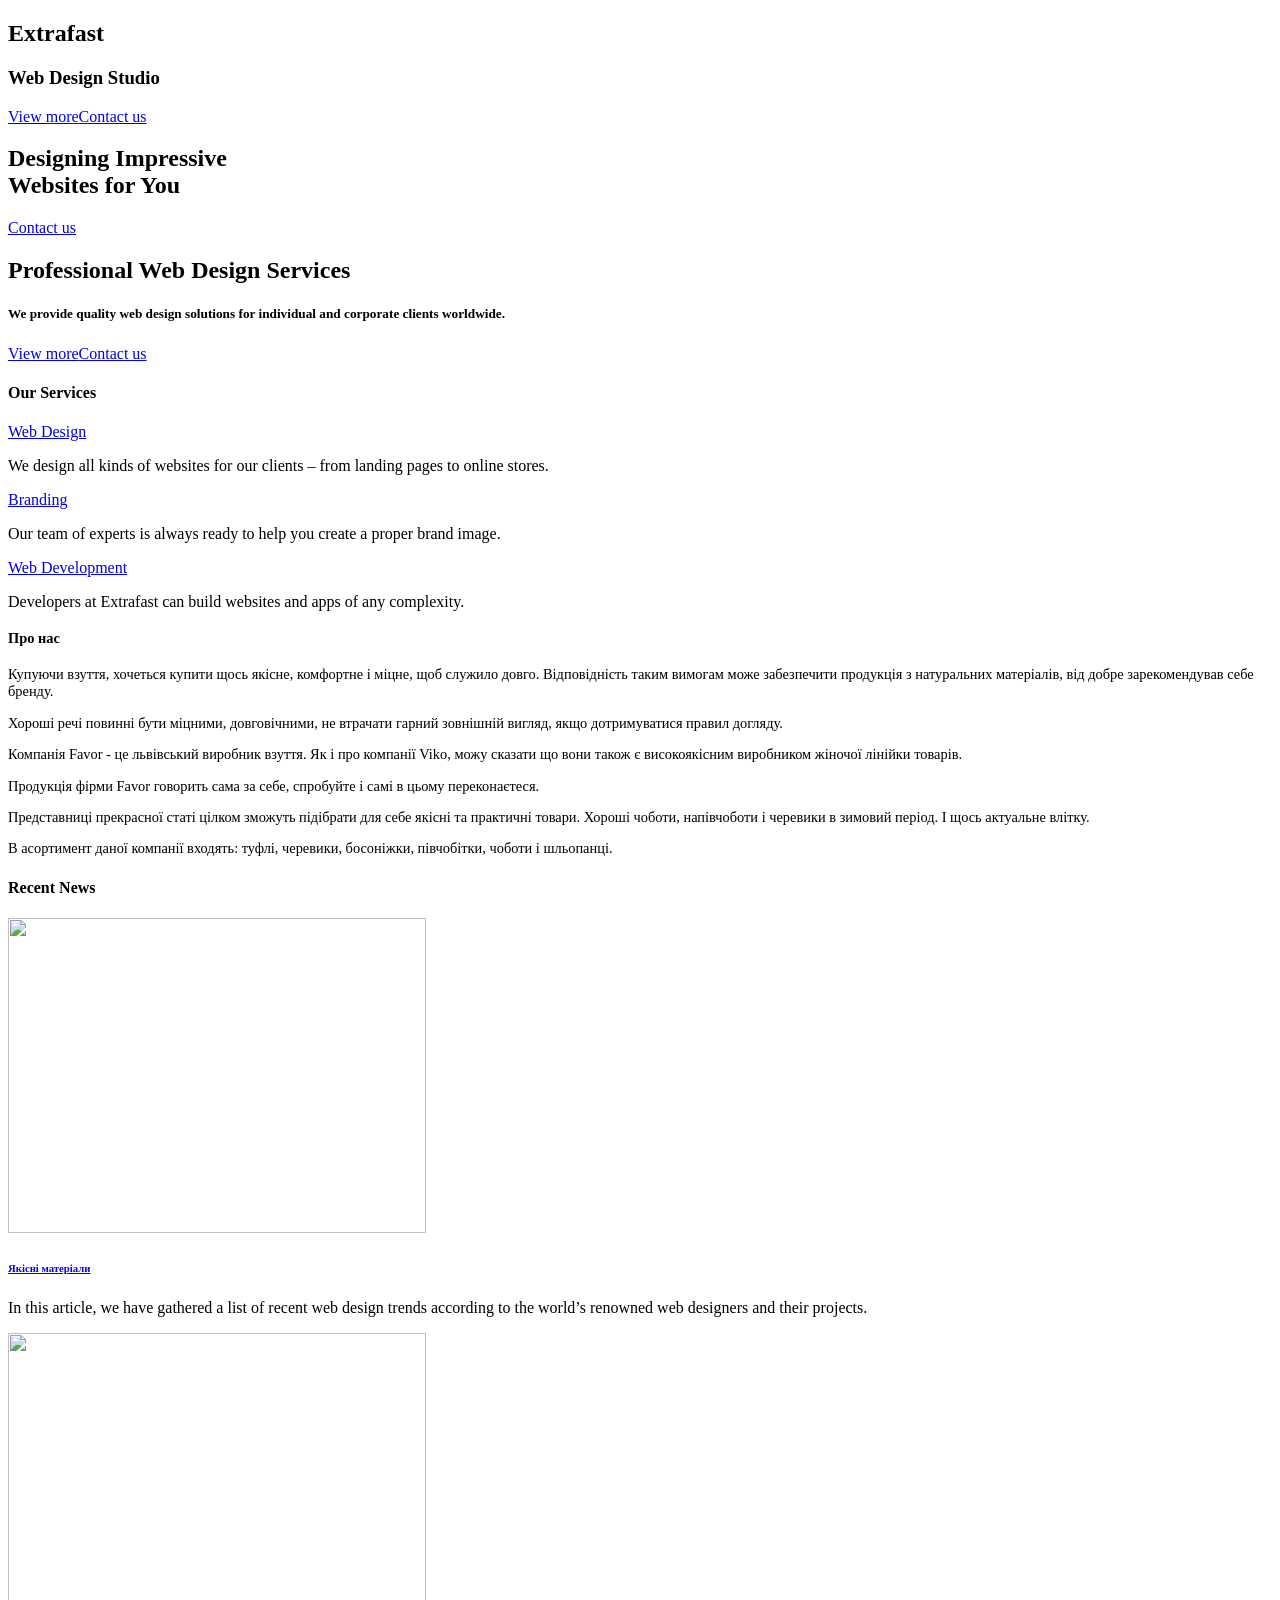
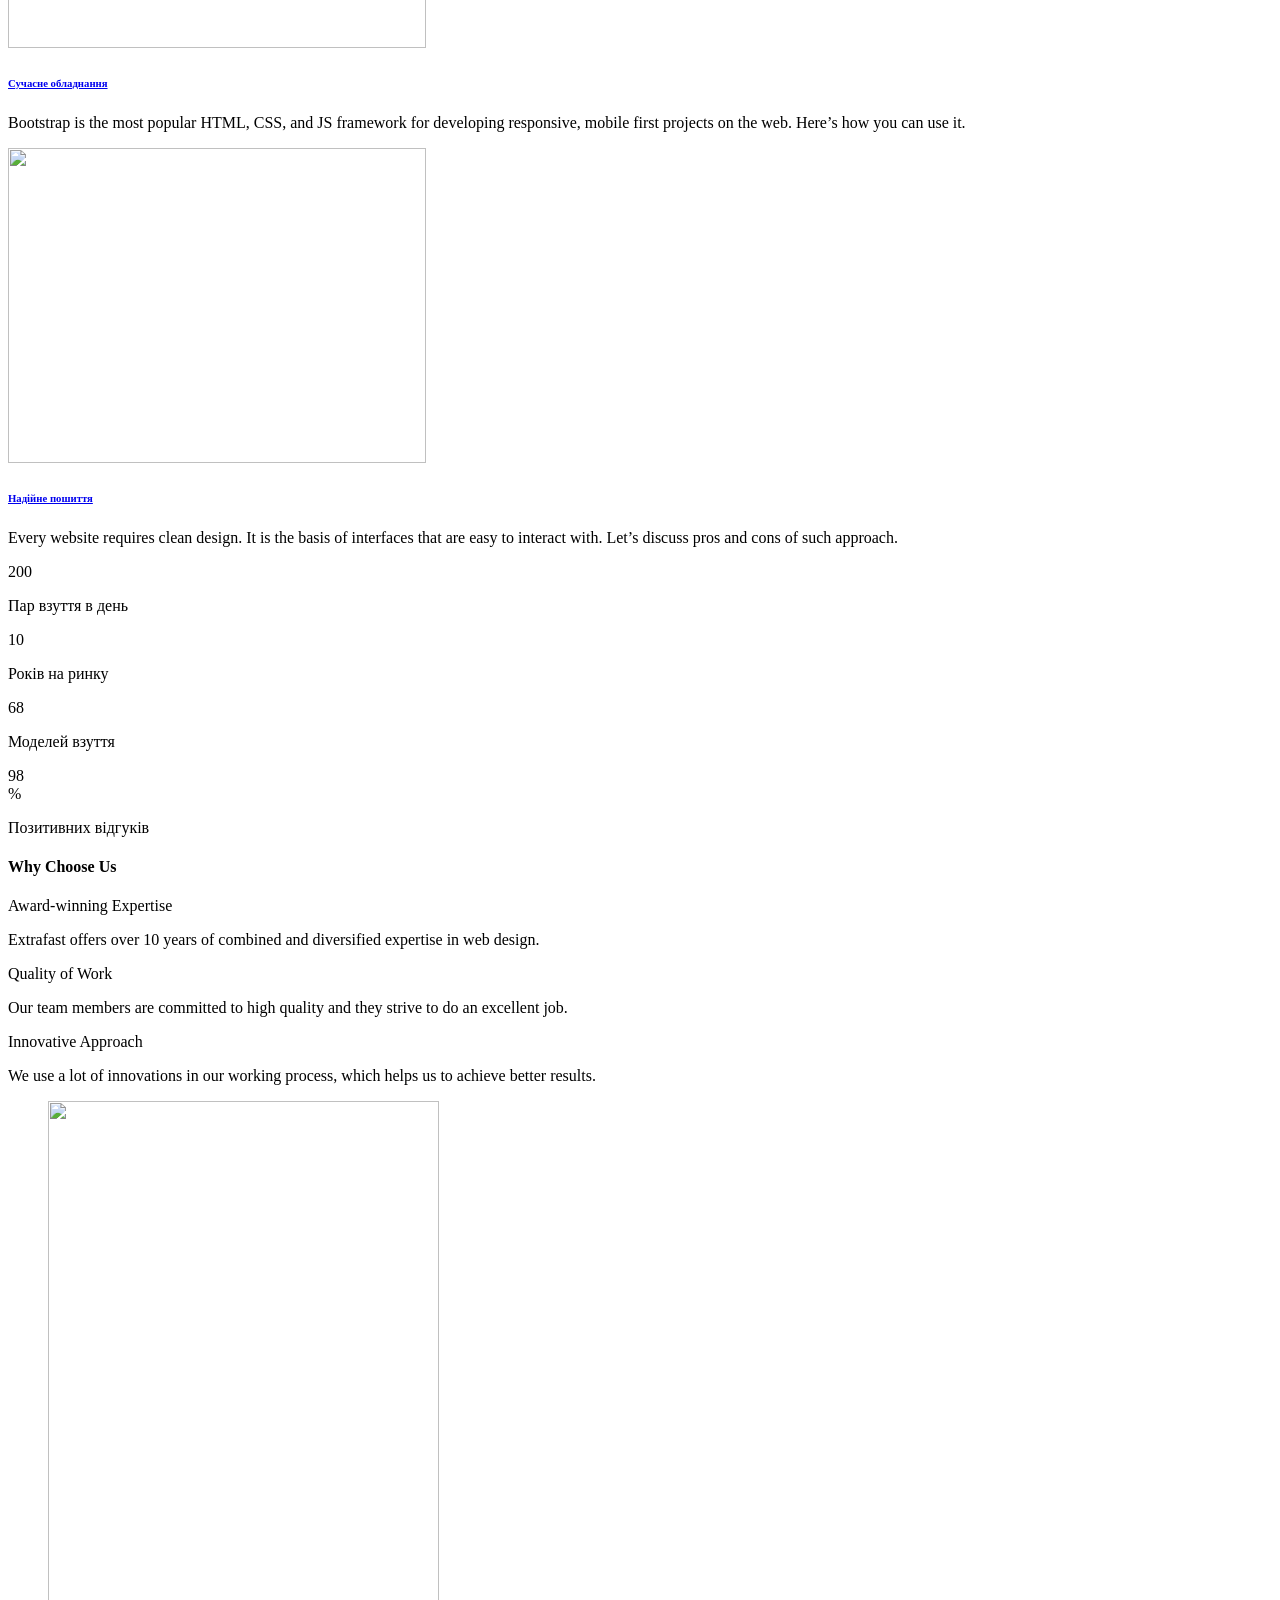
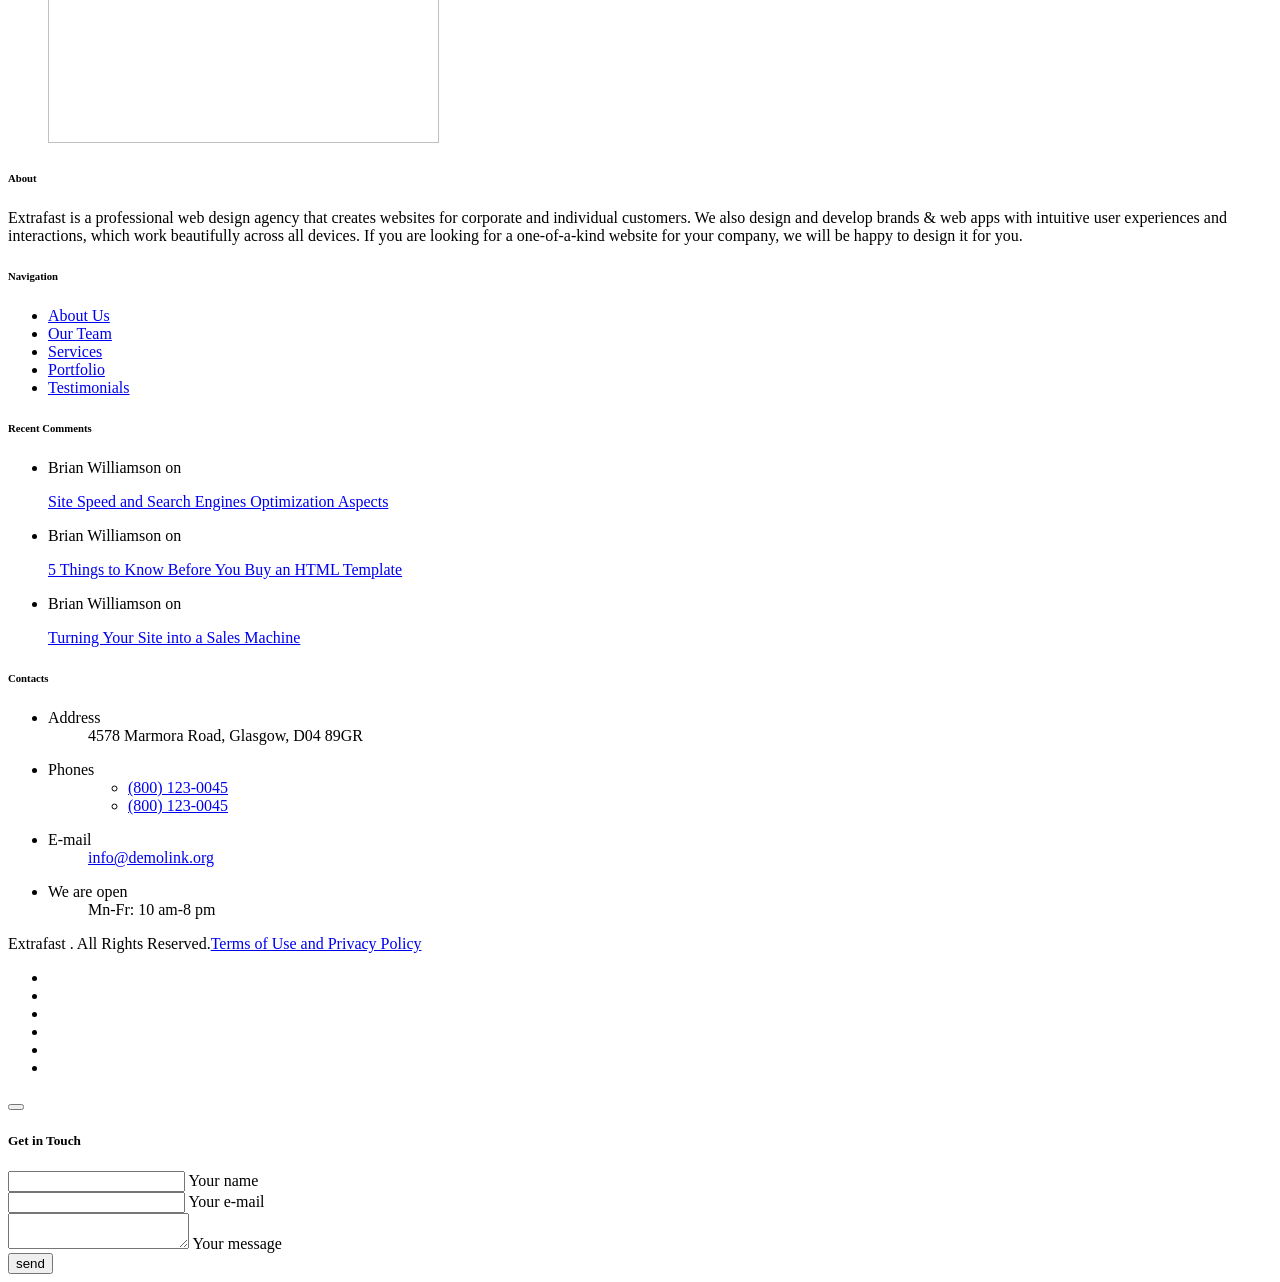
==== src/main/resources/templates/client/index.html @ 40b28dd2 "init" ====
<!DOCTYPE html>
<html class="wide wow-animation" lang="en" xmlns:th="http://www.w3.org/1999/xhtml">
  <head>
    <!-- Site Title-->
    <title>Головна</title>
    <meta name="format-detection" content="telephone=no">
    <meta name="viewport" content="width=device-width, height=device-height, initial-scale=1.0, maximum-scale=1.0, user-scalable=0">
    <meta http-equiv="X-UA-Compatible" content="IE=edge">
    <meta charset="utf-8">
    <link rel="icon" href="images/favicon.png" type="image/x-icon">
    <!-- Stylesheets-->
    <link rel="stylesheet" type="text/css" href="//fonts.googleapis.com/css?family=Poppins:300,400,500,600,700,900">
    <link rel="stylesheet" href="css/bootstrap.css">
    <link rel="stylesheet" href="css/style.css">
    <link rel="stylesheet" href="css/fonts.css">
		<!--[if lt IE 10]>
    <div style="background: #212121; padding: 10px 0; box-shadow: 3px 3px 5px 0 rgba(0,0,0,.3); clear: both; text-align:center; position: relative; z-index:1;"><a href="http://windows.microsoft.com/en-US/internet-explorer/"><img src="images/ie8-panel/warning_bar_0000_us.jpg" border="0" height="42" width="820" alt="You are using an outdated browser. For a faster, safer browsing experience, upgrade for free today."></a></div>
    <script src="js/html5shiv.min.js"></script>
		<![endif]-->
  </head>
  <body>
    <div class="preloader">
      <div class="cssload-container">
        <div class="windows8">
          <div class="wBall" id="wBall_1">
            <div class="wInnerBall"></div>
          </div>
          <div class="wBall" id="wBall_2">
            <div class="wInnerBall"></div>
          </div>
          <div class="wBall" id="wBall_3">
            <div class="wInnerBall"></div>
          </div>
          <div class="wBall" id="wBall_4">
            <div class="wInnerBall"></div>
          </div>
          <div class="wBall" id="wBall_5">
            <div class="wInnerBall"></div>
          </div>
        </div>
      </div>
    </div>
    <!-- Page-->
    <div class="page">
      <!-- RD Navbar-->
      <div th:replace="~{admin/fragments/fragAdminHeader.html}"></div>
      <!-- Swiper-->
      <section id="home">
        <div class="swiper-container swiper-slider swiper-slider_fullheight" data-simulate-touch="false" data-loop="false" data-autoplay="false">
          <div class="swiper-wrapper">
            <div class="swiper-slide context-dark bg-overlay-darker" data-slide-bg="images/EY1A1864.jpg">
              <div class="swiper-slide-caption text-center">
                <div class="container">
                  <h1 data-caption-animate="fadeInUpSmall"><span>Extrafast</span></h1>
                  <h3 data-caption-animate="fadeInUpSmall" data-caption-delay="200">Web Design Studio</h3>
                  <div class="group-lg group-middle"><a class="button button-primary" data-caption-animate="fadeInUpSmall" data-caption-delay="350" href="#features" data-custom-scroll-to="features">View more</a><a class="button button-black" data-caption-animate="fadeInUpSmall" data-caption-delay="350" href="#" data-toggle="modal" data-target="#modalLogin">Contact us</a></div>
                </div>
              </div>
            </div>
            <div class="swiper-slide context-dark bg-overlay-darker" data-slide-bg="images/2L4A9082.jpg">
              <div class="swiper-slide-caption">
                <div class="container">
                  <h2 data-caption-animate="fadeInLeftSmall">Designing Impressive<br class="d-none d-lg-block"> Websites for You</h2><a class="button button-primary" data-caption-animate="fadeInLeftSmall" data-caption-delay="200" href="#" data-toggle="modal" data-target="#modalLogin">Contact us</a>
                </div>
              </div>
            </div>
            <div class="swiper-slide context-dark bg-overlay-darker" data-slide-bg="images/pexels-castorly-stock-3682293.jpg">
              <div class="swiper-slide-caption text-center">
                <div class="container">
                  <div class="row justify-content-center">
                    <div class="col-lg-7">
                      <h2 data-caption-animate="fadeInUpSmall">Professional Web Design Services</h2>
                      <h5 class="text-width-2 block-centered" data-caption-animate="fadeInUpSmall" data-caption-delay="200">We provide quality web design solutions for individual and corporate clients worldwide.</h5>
                      <div class="group-lg group-middle"><a class="button button-black" data-caption-animate="fadeInUpSmall" data-caption-delay="350" href="#features" data-custom-scroll-to="features">View more</a><a class="button button-primary" data-caption-animate="fadeInUpSmall" data-caption-delay="350" href="#" data-toggle="modal" data-target="#modalLogin">Contact us</a></div>
                    </div>
                  </div>
                </div>
              </div>
            </div>
          </div>
          <!-- Swiper Pagination-->
          <div class="swiper-pagination"></div>
          <!-- Swiper Navigation-->
          <div class="swiper-button-prev linear-icon-chevron-left"></div>
          <div class="swiper-button-next linear-icon-chevron-right"></div>
        </div>
      </section>
      <!-- Our Services-->
      <section class="section-md bg-default text-center">
        <div class="container">
          <h4 class="heading-decorated">Our Services</h4>
          <div class="row row-50 justify-content-md-center justify-content-lg-start">
            <div class="col-md-6 col-lg-4">
              <!-- Blurb circle-->
              <article class="blurb blurb-minimal">
                <div class="unit flex-row unit-spacing-md">
                  <div class="unit-left">
                    <div class="blurb-minimal__icon"><span class="icon linear-icon-feather"></span></div>
                  </div>
                  <div class="unit-body">
                    <p class="blurb__title"><a class="heading-6" href="#">Web Design</a></p>
                    <p>We design all kinds of websites for our clients – from landing pages to online stores.</p>
                  </div>
                </div>
              </article>
            </div>
            <div class="col-md-6 col-lg-4">
              <!-- Blurb circle-->
              <article class="blurb blurb-minimal">
                <div class="unit flex-row unit-spacing-md">
                  <div class="unit-left">
                    <div class="blurb-minimal__icon"><span class="icon linear-icon-magic-wand"></span></div>
                  </div>
                  <div class="unit-body">
                    <p class="blurb__title"><a class="heading-6" href="#">Branding</a></p>
                    <p>Our team of experts is always ready to help you create a proper brand image.</p>
                  </div>
                </div>
              </article>
            </div>
            <div class="col-md-6 col-lg-4">
              <!-- Blurb circle-->
              <article class="blurb blurb-minimal">
                <div class="unit flex-row unit-spacing-md">
                  <div class="unit-left">
                    <div class="blurb-minimal__icon"><span class="icon linear-icon-bag2"></span></div>
                  </div>
                  <div class="unit-body">
                    <p class="blurb__title"><a class="heading-6" href="#">Web Development</a></p>
                    <p>Developers at Extrafast can build websites and apps of any complexity.</p>
                  </div>
                </div>
              </article>
            </div>
          </div>
        </div>
      </section>
      <!-- About us-->
      <section class="bg-gray-lighter object-wrap" id="about">
        <div class="section-lg" style="font-size: 0.9rem;">
          <div class="container">
            <div class="row justify-content-end">
              <div class="col-lg-5">
                <h4 class="heading-decorated">Про нас</h4>
                <p>Купуючи взуття, хочеться купити щось якісне, комфортне і міцне, щоб служило довго. Відповідність таким вимогам може забезпечити продукція з натуральних матеріалів, від добре зарекомендував себе бренду.</p>
                <p>Хороші речі повинні бути міцними, довговічними, не втрачати гарний зовнішній вигляд, якщо дотримуватися правил догляду.</p>
                  <p>Компанія Favor - це львівський виробник взуття. Як і про компанії Viko, можу сказати що вони також є високоякісним виробником жіночої лінійки товарів.</p>
                 <p> Продукція фірми Favor говорить сама за себе, спробуйте і самі в цьому переконаєтеся.</p>
                 <p>Представниці прекрасної статі цілком зможуть підібрати для себе якісні та практичні товари. Хороші чоботи, напівчоботи і черевики в зимовий період. І щось актуальне влітку.</p>
                  <p>В асортимент даної компанії входять: туфлі, черевики, босоніжки, півчобітки, чоботи і шльопанці.</p>
              </div>
            </div>
          </div>
        </div>
        <div class="object-wrap__body object-wrap__body-sizing-1 object-wrap__body-md-left bg-image" style="background-image: url(images/bg-image-1.jpg)"></div>
      </section>
      <!-- Posts-->
      <section class="section-md bg-default" id="news">
        <div class="container">
          <div class="row">
            <div class="col-sm-12 text-center">
              <h4 class="heading-decorated">Recent News</h4>
            </div>
          </div>
          <div class="row row-60">
            <!-- Owl Carousel-->
            <div class="owl-carousel owl-carousel-spacing-2" data-items="1" data-sm-items="2" data-xl-items="3" data-dots="true" data-nav="false" data-stage-padding="15" data-margin="30" data-autoplay="false" data-mouse-drag="false">
              <div class="owl-item">
                <!-- Post classic-->
                <article class="post-classic post-minimal"><a class="post-minimal-image" href="#"><img src="images/home-post-2-418x315.jpg" alt="" width="418" height="315"/></a>
                  <div class="post-classic-title">
                    <h6><a href="#">Якісні матеріали</a></h6>
                  </div>
                  <div class="post-classic-body">
                    <p>In this article, we have gathered a list of recent web design trends according to the world’s renowned web designers and their projects.</p>
                  </div>
                </article>
              </div>
              <div class="owl-item">
                <!-- Post classic-->
                <article class="post-classic post-minimal"><a class="post-minimal-image" href="#"><img src="images/home-post-1-418x315.jpg" alt="" width="418" height="315"/></a>
                  <div class="post-classic-title">
                    <h6><a href="#">Сучасне обладнання</a></h6>
                  </div>
                  <div class="post-classic-body">
                    <p>Bootstrap is the most popular HTML, CSS, and JS framework for developing responsive, mobile first projects on the web. Here’s how you can use it.</p>
                  </div>
                </article>
              </div>
              <div class="owl-item">
                <!-- Post classic-->
                <article class="post-classic post-minimal"><a class="post-minimal-image" href="#"><img src="images/home-post-3-418x315.jpg" alt="" width="418" height="315"/></a>
                  <div class="post-classic-title">
                    <h6><a href="#">Надійне пошиття</a></h6>
                  </div>
                  <div class="post-classic-body">
                    <p>Every website  requires clean design. It is the  basis of interfaces that are easy to interact with. Let’s discuss pros and cons of such approach.</p>
                  </div>
                </article>
              </div>
            </div>
          </div>
        </div>
      </section>
      <!-- Counters-->
      <section class="section parallax-container context-dark" data-parallax-img="images/parallax-1.jpg">
        <div class="parallax-content">
          <div class="container section-md">
            <div class="row justify-content-md-center row-50">
              <div class="col-md-6 col-lg-3">
                <!-- Box counter-->
                <article class="box-counter">
                  <div class="box-counter__icon linear-icon-coffee-cup"></div>
                  <div class="box-counter__wrap">
                    <div class="counter">200</div>
                  </div>
                  <p class="box-counter__title">Пар взуття в день</p>
                </article>
              </div>
              <div class="col-md-6 col-lg-3">
                <!-- Box counter-->
                <article class="box-counter">
                  <div class="box-counter__icon linear-icon-cube"></div>
                  <div class="box-counter__wrap">
                    <div class="counter">10</div>
                  </div>
                  <p class="box-counter__title">Років на ринку</p>
                </article>
              </div>
              <div class="col-md-6 col-lg-3">
                <!-- Box counter-->
                <article class="box-counter">
                  <div class="box-counter__icon linear-icon-mustache-glasses"></div>
                  <div class="box-counter__wrap">
                    <!-- <span>></span> -->
                    <div class="counter">68</div>
                  </div>
                  <p class="box-counter__title">Моделей взуття</p>
                </article>
              </div>
              <div class="col-md-6 col-lg-3">
                <!-- Box counter-->
                <article class="box-counter">
                  <div class="box-counter__icon linear-icon-chevrons-expand-horizontal"></div>
                  <div class="box-counter__wrap">
                    <div class="counter">98</div><span>%</span>
                  </div>
                  <p class="box-counter__title">Позитивних відгуків</p>
                </article>
              </div>
            </div>
          </div>
        </div>
      </section>
      <section class="section-md bg-default" id="features">
        <div class="container">
          <div class="row justify-content-md-center justify-content-lg-between row-50 align-items-center">
            <div class="col-md-8 col-lg-6">
              <h4 class="heading-decorated">Why Choose Us</h4>
              <!-- Blurb minimal-->
              <article class="blurb blurb-minimal">
                <div class="unit flex-row unit-spacing-md">
                  <div class="unit-left">
                    <div class="blurb-minimal__icon"><span class="icon linear-icon-rocket"></span></div>
                  </div>
                  <div class="unit-body">
                    <p class="blurb__title heading-6">Award-winning Expertise</p>
                    <p>Extrafast offers over 10 years of combined and diversified expertise in web design.</p>
                  </div>
                </div>
              </article>
              <!-- Blurb minimal-->
              <article class="blurb blurb-minimal">
                <div class="unit flex-row unit-spacing-md">
                  <div class="unit-left">
                    <div class="blurb-minimal__icon"><span class="icon linear-icon-equalizer"></span></div>
                  </div>
                  <div class="unit-body">
                    <p class="blurb__title heading-6">Quality of Work</p>
                    <p>Our team members are committed to high quality and they strive to do an excellent job.</p>
                  </div>
                </div>
              </article>
              <!-- Blurb minimal-->
              <article class="blurb blurb-minimal">
                <div class="unit flex-row unit-spacing-md">
                  <div class="unit-left">
                    <div class="blurb-minimal__icon"><span class="icon linear-icon-arrow-down-square"></span></div>
                  </div>
                  <div class="unit-body">
                    <p class="blurb__title heading-6">Innovative Approach</p>
                    <p>We use a lot of innovations in our working process, which helps us to achieve better results.</p>
                  </div>
                </div>
              </article>
            </div>
            <div class="col-md-7 col-lg-4">
              <figure class="image-sizing-1"><img src="images/home-business-1-391x642.png" alt="" width="391" height="642"/>
              </figure>
            </div>
          </div>
        </div>
      </section>

      <!-- Page Footer-->
      <section class="pre-footer-corporate bg-image-7 bg-overlay-darkest" style="background-size: cover;">
        <div class="container">
          <div class="row justify-content-sm-center justify-content-lg-start row-30 row-md-60">
            <div class="col-sm-10 col-md-6 col-lg-10 col-xl-3">
              <h6>About</h6>
              <p>Extrafast is a professional web design agency that creates websites for corporate and individual customers. We also design and develop brands & web apps with intuitive user experiences and interactions, which work beautifully across all devices. If you are looking for a one-of-a-kind website for your company, we will be happy to design it for you.</p>
            </div>
            <div class="col-sm-10 col-md-6 col-lg-3 col-xl-3">
              <h6>Navigation</h6>
              <ul class="list-xxs">
                <li><a href="#">About Us</a></li>
                <li><a href="#">Our Team</a></li>
                <li><a href="#">Services</a></li>
                <li><a href="#">Portfolio</a></li>
                <li><a href="#">Testimonials</a></li>
              </ul>
            </div>
            <div class="col-sm-10 col-md-6 col-lg-5 col-xl-3">
              <h6>Recent Comments</h6>
              <ul class="list-xs">
                <li>
                  <!-- Comment minimal-->
                  <article class="comment-minimal">
                    <p class="comment-minimal__author">Brian Williamson on</p>
                    <p class="comment-minimal__link"><a href="#">Site Speed and Search Engines Optimization Aspects</a></p>
                  </article>
                </li>
                <li>
                  <!-- Comment minimal-->
                  <article class="comment-minimal">
                    <p class="comment-minimal__author">Brian Williamson on</p>
                    <p class="comment-minimal__link"><a href="#">5 Things to Know Before You Buy an HTML Template</a></p>
                  </article>
                </li>
                <li>
                  <!-- Comment minimal-->
                  <article class="comment-minimal">
                    <p class="comment-minimal__author">Brian Williamson on</p>
                    <p class="comment-minimal__link"><a href="#">Turning Your Site into a Sales Machine</a></p>
                  </article>
                </li>
              </ul>
            </div>
            <div class="col-sm-10 col-md-6 col-lg-4 col-xl-3">
              <h6>Contacts</h6>
              <ul class="list-xs">
                <li>
                  <dl class="list-terms-minimal">
                    <dt>Address</dt>
                    <dd>4578 Marmora Road, Glasgow, D04 89GR</dd>
                  </dl>
                </li>
                <li>
                  <dl class="list-terms-minimal">
                    <dt>Phones</dt>
                    <dd>
                      <ul class="list-semicolon">
                        <li><a href="tel:#">(800) 123-0045</a></li>
                        <li><a href="tel:#">(800) 123-0045</a></li>
                      </ul>
                    </dd>
                  </dl>
                </li>
                <li>
                  <dl class="list-terms-minimal">
                    <dt>E-mail</dt>
                    <dd><a href="mailto:#">info@demolink.org</a></dd>
                  </dl>
                </li>
                <li>
                  <dl class="list-terms-minimal">
                    <dt>We are open</dt>
                    <dd>Mn-Fr: 10 am-8 pm</dd>
                  </dl>
                </li>
              </ul>
            </div>
          </div>
        </div>
      </section>

      <footer class="footer-corporate bg-gray-darkest">
        <div class="container">
          <div class="footer-corporate__inner">
            <p class="rights"><span>Extrafast</span><span>&nbsp;</span><span class="copyright-year"></span>. All Rights Reserved.<a href="#">Terms of Use and Privacy Policy</a></p>
            <ul class="list-inline-xxs">
              <li><a class="icon icon-xxs icon-primary fa fa-facebook" href="#"></a></li>
              <li><a class="icon icon-xxs icon-primary fa fa-twitter" href="#"></a></li>
              <li><a class="icon icon-xxs icon-primary fa fa-google-plus" href="#"></a></li>
              <li><a class="icon icon-xxs icon-primary fa fa-vimeo" href="#"></a></li>
              <li><a class="icon icon-xxs icon-primary fa fa-youtube" href="#"></a></li>
              <li><a class="icon icon-xxs icon-primary fa fa-pinterest" href="#"></a></li>
            </ul>
          </div>
        </div>
      </footer>
    </div>
    <!-- Modal login window-->
    <div class="modal fade" id="modalLogin" role="dialog">
      <div class="modal-dialog modal-dialog_custom">
        <!-- Modal content-->
        <div class="modal-dialog__inner">
          <button class="close" type="button" data-dismiss="modal"></button>
          <div class="modal-dialog__content">
            <h5 class="heading-decorated">Get in Touch</h5>
            <!-- RD Mailform-->
            <form class="rd-mailform rd-mailform_style-1" data-form-output="form-output-global" data-form-type="contact" method="post" action="bat/rd-mailform.php">
              <div class="form-wrap form-wrap_icon linear-icon-man">
                <input class="form-input" id="contact-popup-name" type="text" name="name" data-constraints="@Required">
                <label class="form-label" for="contact-popup-name">Your name</label>
              </div>
              <div class="form-wrap form-wrap_icon linear-icon-envelope">
                <input class="form-input" id="contact-popup-email" type="email" name="email" data-constraints="@Email @Required">
                <label class="form-label" for="contact-popup-email">Your e-mail</label>
              </div>
              <div class="form-wrap form-wrap_icon linear-icon-feather">
                <textarea class="form-input" id="contact-popup-message" name="message" data-constraints="@Required"></textarea>
                <label class="form-label" for="contact-popup-message">Your message</label>
              </div>
              <button class="button button-primary" type="submit">send</button>
            </form>
          </div>
        </div>
      </div>
    </div>
    <!-- Global Mailform Output-->
    <div class="snackbars" id="form-output-global"></div>
    <!-- Javascript-->
    <script src="js/core.min.js"></script>
    <script src="js/script.js"></script>
    <!-- coded by gel-->
  </body>
</html>
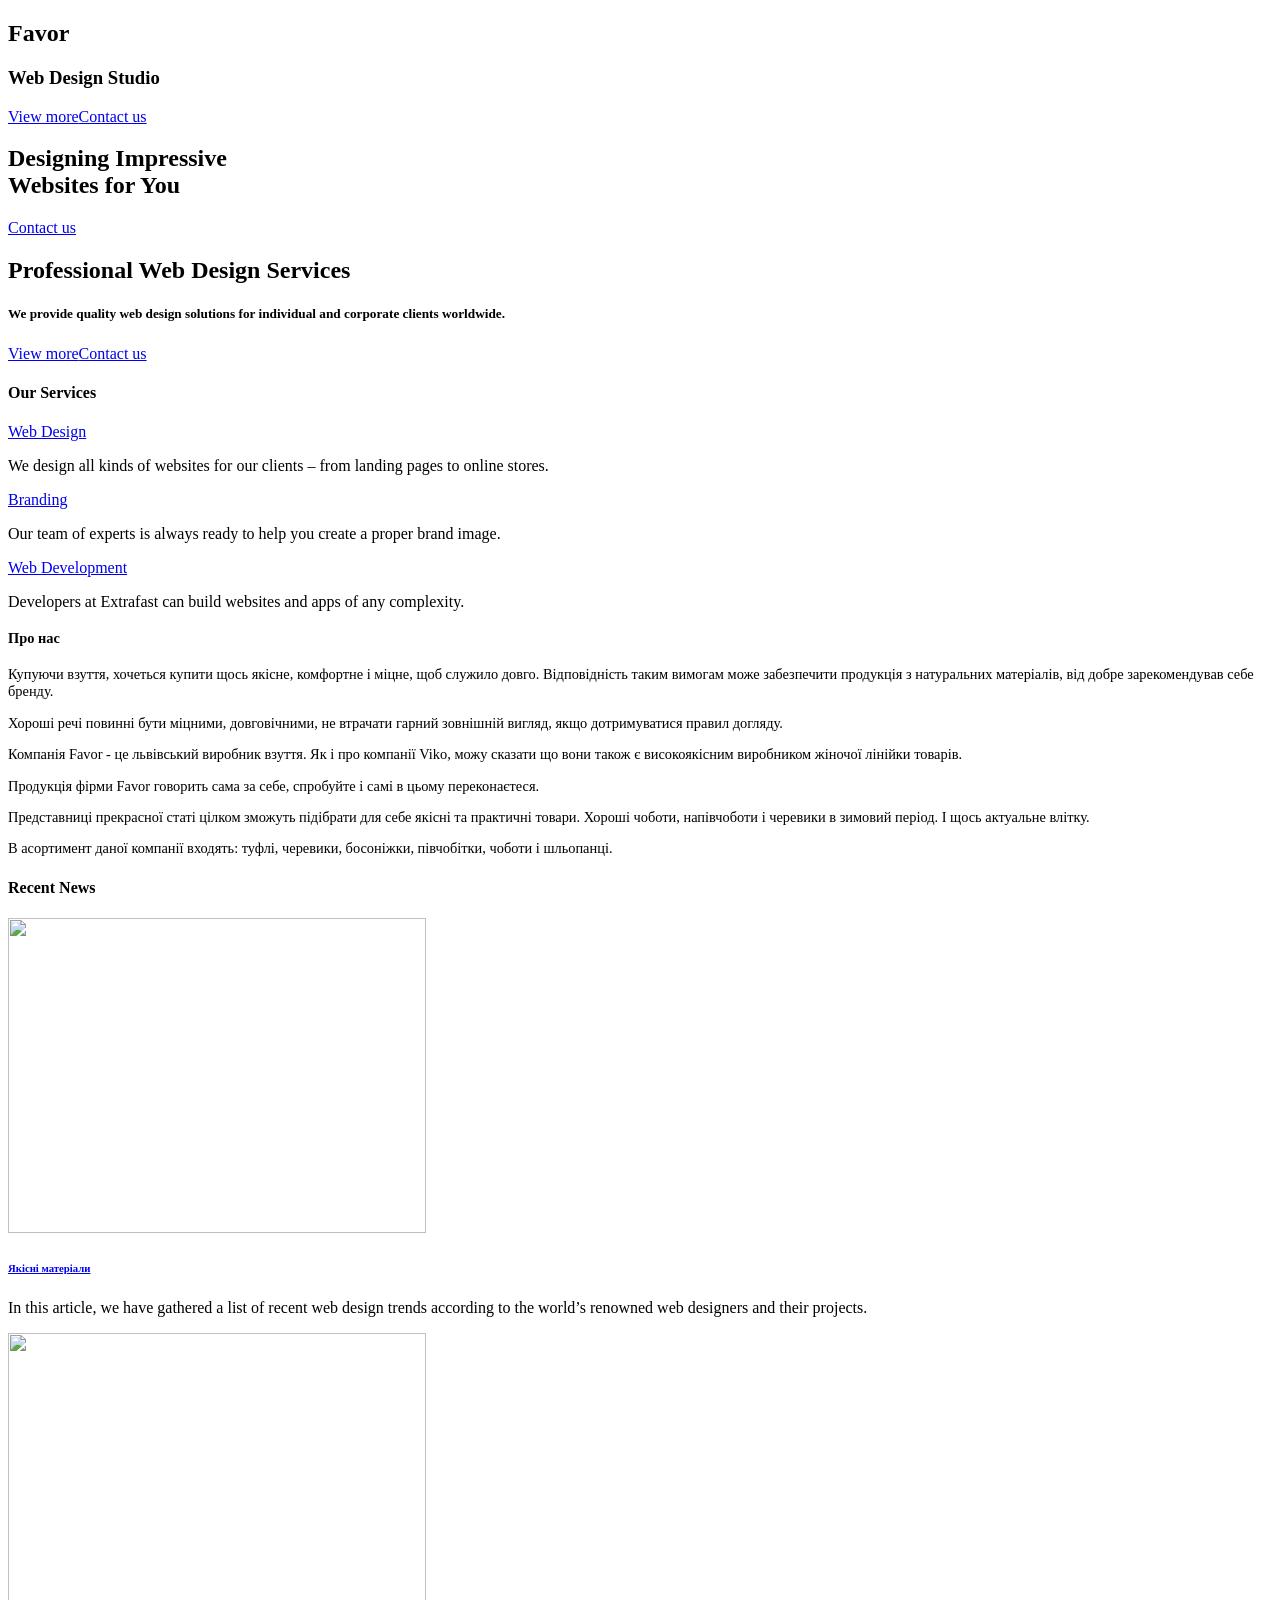
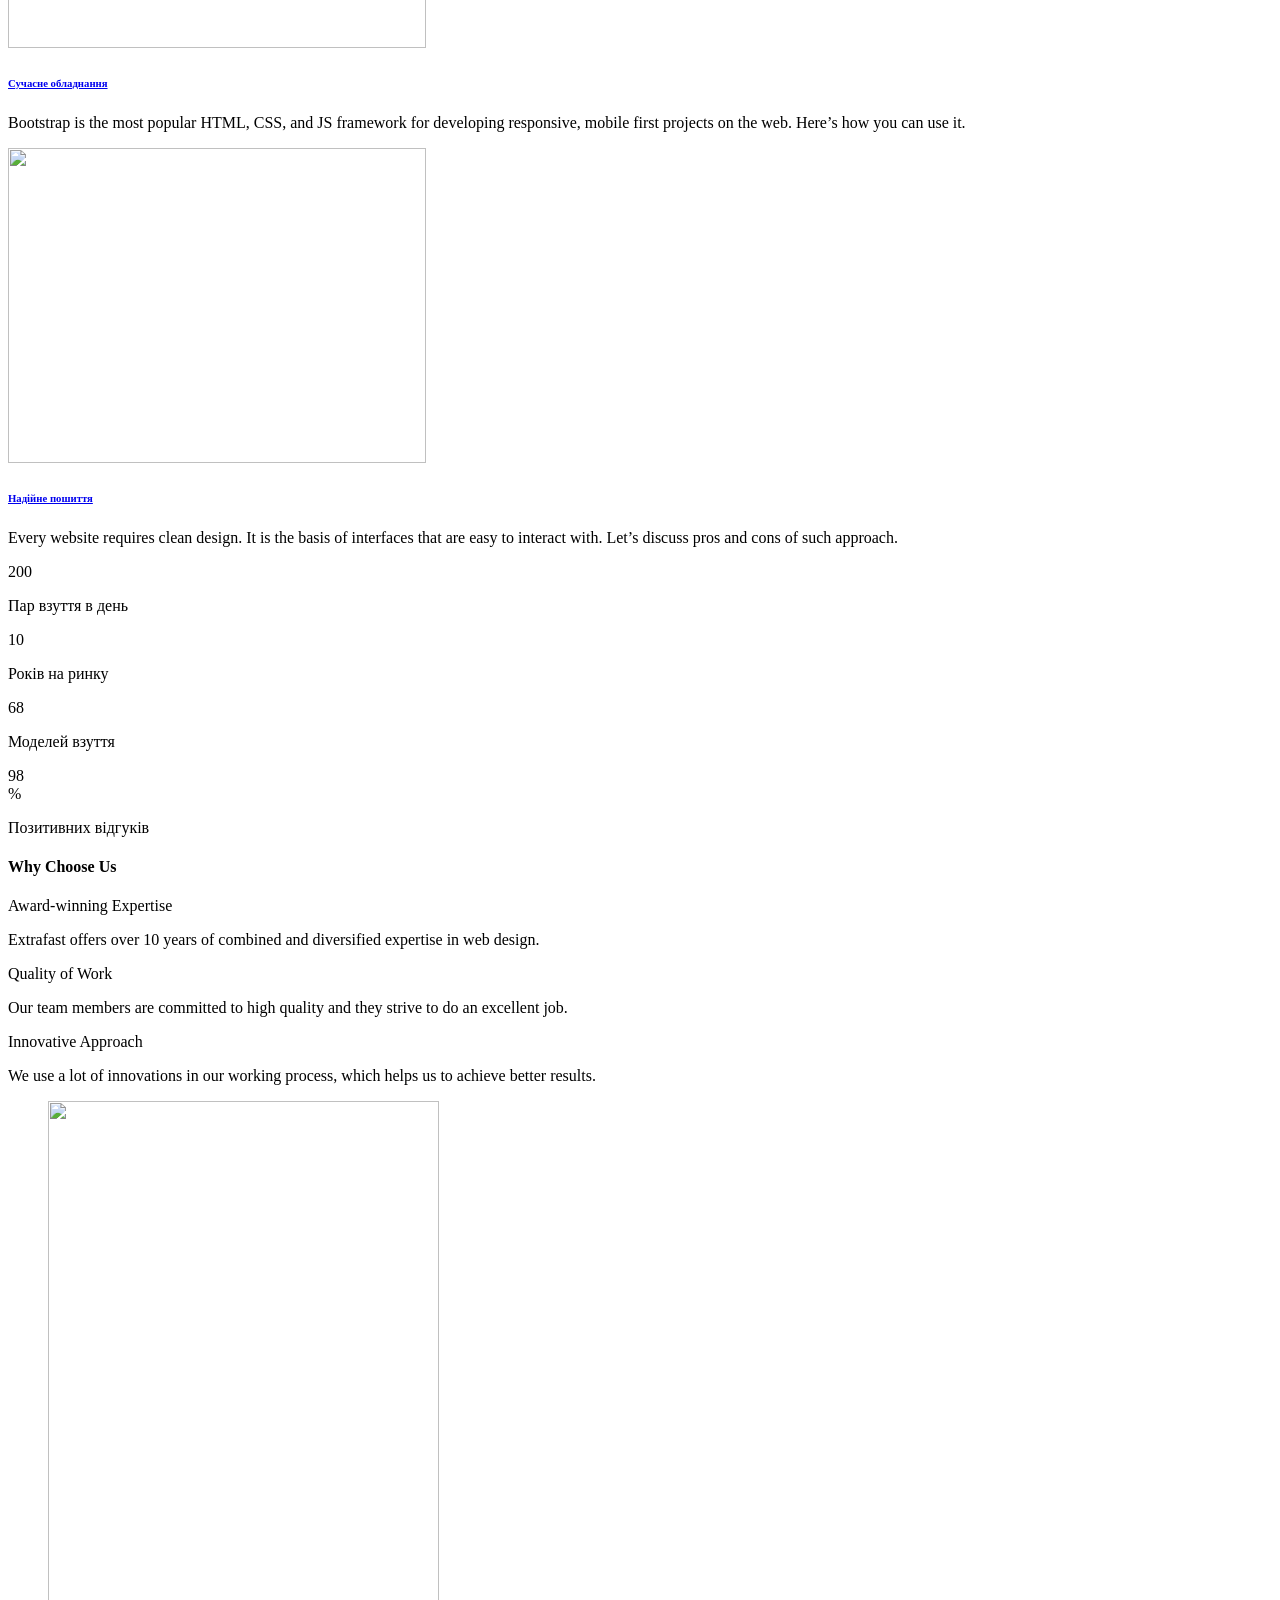
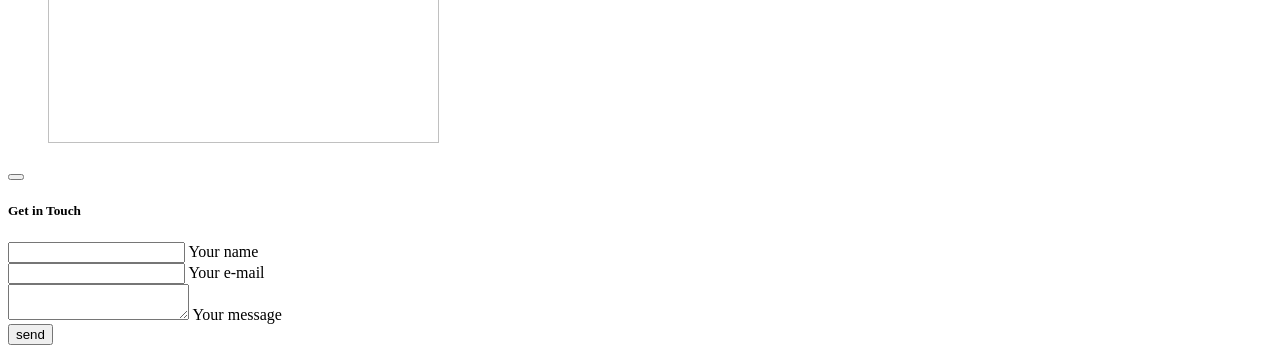
==== commit ef409aa4: "admin" ====
--- a/src/main/resources/templates/client/index.html
+++ b/src/main/resources/templates/client/index.html
@@ -1,20 +1,23 @@
 <!DOCTYPE html>
-<html class="wide wow-animation" lang="en" xmlns:th="http://www.w3.org/1999/xhtml">
+<html class="js" lang="en"
+      xmlns="http://www.w3.org/1999/xhtml"
+      xmlns:sec="http://www.thymeleaf.org/extras/spring-security"
+      xmlns:th="http://www.thymeleaf.org">
   <head>
     <!-- Site Title-->
-    <title>Головна</title>
+    <title>Favor - Головна</title>
     <meta name="format-detection" content="telephone=no">
     <meta name="viewport" content="width=device-width, height=device-height, initial-scale=1.0, maximum-scale=1.0, user-scalable=0">
     <meta http-equiv="X-UA-Compatible" content="IE=edge">
     <meta charset="utf-8">
-    <link rel="icon" href="images/favicon.png" type="image/x-icon">
+    <link rel="icon" th:href="@{/images/favicon.png}" type="image/x-icon">
     <!-- Stylesheets-->
-    <link rel="stylesheet" type="text/css" href="//fonts.googleapis.com/css?family=Poppins:300,400,500,600,700,900">
-    <link rel="stylesheet" href="css/bootstrap.css">
-    <link rel="stylesheet" href="css/style.css">
-    <link rel="stylesheet" href="css/fonts.css">
+    <link rel="stylesheet" type="text/css" href="http://fonts.googleapis.com/css?family=Poppins:300,400,500,600,700,900">
+    <link rel="stylesheet" th:href="@{/css/bootstrap.css}">
+    <link rel="stylesheet" th:href="@{css/style.css}">
+    <link rel="stylesheet" th:href="@{css/fonts.css}">
 		<!--[if lt IE 10]>
-    <div style="background: #212121; padding: 10px 0; box-shadow: 3px 3px 5px 0 rgba(0,0,0,.3); clear: both; text-align:center; position: relative; z-index:1;"><a href="http://windows.microsoft.com/en-US/internet-explorer/"><img src="images/ie8-panel/warning_bar_0000_us.jpg" border="0" height="42" width="820" alt="You are using an outdated browser. For a faster, safer browsing experience, upgrade for free today."></a></div>
+    <div style="background: #212121; padding: 10px 0; box-shadow: 3px 3px 5px 0 rgba(0,0,0,.3); clear: both; text-align:center; position: relative; z-index:1;"><a href="http://windows.microsoft.com/en-US/internet-explorer/"><img src="/images/ie8-panel/warning_bar_0000_us.jpg" border="0" height="42" width="820" alt="You are using an outdated browser. For a faster, safer browsing experience, upgrade for free today."></a></div>
     <script src="js/html5shiv.min.js"></script>
 		<![endif]-->
   </head>
@@ -43,28 +46,28 @@
     <!-- Page-->
     <div class="page">
       <!-- RD Navbar-->
-      <div th:replace="~{admin/fragments/fragAdminHeader.html}"></div>
+      <div th:replace="~{client/fragments/header.html :: headerFrag}"></div>
       <!-- Swiper-->
       <section id="home">
         <div class="swiper-container swiper-slider swiper-slider_fullheight" data-simulate-touch="false" data-loop="false" data-autoplay="false">
           <div class="swiper-wrapper">
-            <div class="swiper-slide context-dark bg-overlay-darker" data-slide-bg="images/EY1A1864.jpg">
+            <div class="swiper-slide context-dark bg-overlay-darker" data-slide-bg="/images/EY1A1864.jpg">
               <div class="swiper-slide-caption text-center">
                 <div class="container">
-                  <h1 data-caption-animate="fadeInUpSmall"><span>Extrafast</span></h1>
+                  <h1 data-caption-animate="fadeInUpSmall"><span>Favor</span></h1>
                   <h3 data-caption-animate="fadeInUpSmall" data-caption-delay="200">Web Design Studio</h3>
                   <div class="group-lg group-middle"><a class="button button-primary" data-caption-animate="fadeInUpSmall" data-caption-delay="350" href="#features" data-custom-scroll-to="features">View more</a><a class="button button-black" data-caption-animate="fadeInUpSmall" data-caption-delay="350" href="#" data-toggle="modal" data-target="#modalLogin">Contact us</a></div>
                 </div>
               </div>
             </div>
-            <div class="swiper-slide context-dark bg-overlay-darker" data-slide-bg="images/2L4A9082.jpg">
+            <div class="swiper-slide context-dark bg-overlay-darker" data-slide-bg="/images/2L4A9082.jpg">
               <div class="swiper-slide-caption">
                 <div class="container">
                   <h2 data-caption-animate="fadeInLeftSmall">Designing Impressive<br class="d-none d-lg-block"> Websites for You</h2><a class="button button-primary" data-caption-animate="fadeInLeftSmall" data-caption-delay="200" href="#" data-toggle="modal" data-target="#modalLogin">Contact us</a>
                 </div>
               </div>
             </div>
-            <div class="swiper-slide context-dark bg-overlay-darker" data-slide-bg="images/pexels-castorly-stock-3682293.jpg">
+            <div class="swiper-slide context-dark bg-overlay-darker" data-slide-bg="/images/pexels-castorly-stock-3682293.jpg">
               <div class="swiper-slide-caption text-center">
                 <div class="container">
                   <div class="row justify-content-center">
@@ -152,7 +155,7 @@
             </div>
           </div>
         </div>
-        <div class="object-wrap__body object-wrap__body-sizing-1 object-wrap__body-md-left bg-image" style="background-image: url(images/bg-image-1.jpg)"></div>
+        <div class="object-wrap__body object-wrap__body-sizing-1 object-wrap__body-md-left bg-image" style="background-image: url(/images/bg-image-1.jpg)"></div>
       </section>
       <!-- Posts-->
       <section class="section-md bg-default" id="news">
@@ -167,7 +170,7 @@
             <div class="owl-carousel owl-carousel-spacing-2" data-items="1" data-sm-items="2" data-xl-items="3" data-dots="true" data-nav="false" data-stage-padding="15" data-margin="30" data-autoplay="false" data-mouse-drag="false">
               <div class="owl-item">
                 <!-- Post classic-->
-                <article class="post-classic post-minimal"><a class="post-minimal-image" href="#"><img src="images/home-post-2-418x315.jpg" alt="" width="418" height="315"/></a>
+                <article class="post-classic post-minimal"><a class="post-minimal-image" href="#"><img src="/images/home-post-2-418x315.jpg" alt="" width="418" height="315"/></a>
                   <div class="post-classic-title">
                     <h6><a href="#">Якісні матеріали</a></h6>
                   </div>
@@ -178,7 +181,7 @@
               </div>
               <div class="owl-item">
                 <!-- Post classic-->
-                <article class="post-classic post-minimal"><a class="post-minimal-image" href="#"><img src="images/home-post-1-418x315.jpg" alt="" width="418" height="315"/></a>
+                <article class="post-classic post-minimal"><a class="post-minimal-image" href="#"><img src="/images/home-post-1-418x315.jpg" alt="" width="418" height="315"/></a>
                   <div class="post-classic-title">
                     <h6><a href="#">Сучасне обладнання</a></h6>
                   </div>
@@ -189,7 +192,7 @@
               </div>
               <div class="owl-item">
                 <!-- Post classic-->
-                <article class="post-classic post-minimal"><a class="post-minimal-image" href="#"><img src="images/home-post-3-418x315.jpg" alt="" width="418" height="315"/></a>
+                <article class="post-classic post-minimal"><a class="post-minimal-image" href="#"><img src="/images/home-post-3-418x315.jpg" alt="" width="418" height="315"/></a>
                   <div class="post-classic-title">
                     <h6><a href="#">Надійне пошиття</a></h6>
                   </div>
@@ -203,14 +206,14 @@
         </div>
       </section>
       <!-- Counters-->
-      <section class="section parallax-container context-dark" data-parallax-img="images/parallax-1.jpg">
+      <section class="section parallax-container context-dark" data-parallax-img="/images/parallax-1.jpg">
         <div class="parallax-content">
           <div class="container section-md">
             <div class="row justify-content-md-center row-50">
               <div class="col-md-6 col-lg-3">
                 <!-- Box counter-->
                 <article class="box-counter">
-                  <div class="box-counter__icon linear-icon-coffee-cup"></div>
+                  <div class="box-counter__icon linear-icon-tags"></div>
                   <div class="box-counter__wrap">
                     <div class="counter">200</div>
                   </div>
@@ -220,7 +223,7 @@
               <div class="col-md-6 col-lg-3">
                 <!-- Box counter-->
                 <article class="box-counter">
-                  <div class="box-counter__icon linear-icon-cube"></div>
+                  <div class="box-counter__icon linear-icon-license"></div>
                   <div class="box-counter__wrap">
                     <div class="counter">10</div>
                   </div>
@@ -230,7 +233,7 @@
               <div class="col-md-6 col-lg-3">
                 <!-- Box counter-->
                 <article class="box-counter">
-                  <div class="box-counter__icon linear-icon-mustache-glasses"></div>
+                  <div class="box-counter__icon linear-icon-bag2"></div>
                   <div class="box-counter__wrap">
                     <!-- <span>></span> -->
                     <div class="counter">68</div>
@@ -241,7 +244,7 @@
               <div class="col-md-6 col-lg-3">
                 <!-- Box counter-->
                 <article class="box-counter">
-                  <div class="box-counter__icon linear-icon-chevrons-expand-horizontal"></div>
+                  <div class="box-counter__icon linear-icon-star"></div>
                   <div class="box-counter__wrap">
                     <div class="counter">98</div><span>%</span>
                   </div>
@@ -295,7 +298,7 @@
               </article>
             </div>
             <div class="col-md-7 col-lg-4">
-              <figure class="image-sizing-1"><img src="images/home-business-1-391x642.png" alt="" width="391" height="642"/>
+              <figure class="image-sizing-1"><img src="/images/home-business-1-391x642.png" alt="" width="391" height="642"/>
               </figure>
             </div>
           </div>
@@ -303,102 +306,9 @@
       </section>
 
       <!-- Page Footer-->
-      <section class="pre-footer-corporate bg-image-7 bg-overlay-darkest" style="background-size: cover;">
-        <div class="container">
-          <div class="row justify-content-sm-center justify-content-lg-start row-30 row-md-60">
-            <div class="col-sm-10 col-md-6 col-lg-10 col-xl-3">
-              <h6>About</h6>
-              <p>Extrafast is a professional web design agency that creates websites for corporate and individual customers. We also design and develop brands & web apps with intuitive user experiences and interactions, which work beautifully across all devices. If you are looking for a one-of-a-kind website for your company, we will be happy to design it for you.</p>
-            </div>
-            <div class="col-sm-10 col-md-6 col-lg-3 col-xl-3">
-              <h6>Navigation</h6>
-              <ul class="list-xxs">
-                <li><a href="#">About Us</a></li>
-                <li><a href="#">Our Team</a></li>
-                <li><a href="#">Services</a></li>
-                <li><a href="#">Portfolio</a></li>
-                <li><a href="#">Testimonials</a></li>
-              </ul>
-            </div>
-            <div class="col-sm-10 col-md-6 col-lg-5 col-xl-3">
-              <h6>Recent Comments</h6>
-              <ul class="list-xs">
-                <li>
-                  <!-- Comment minimal-->
-                  <article class="comment-minimal">
-                    <p class="comment-minimal__author">Brian Williamson on</p>
-                    <p class="comment-minimal__link"><a href="#">Site Speed and Search Engines Optimization Aspects</a></p>
-                  </article>
-                </li>
-                <li>
-                  <!-- Comment minimal-->
-                  <article class="comment-minimal">
-                    <p class="comment-minimal__author">Brian Williamson on</p>
-                    <p class="comment-minimal__link"><a href="#">5 Things to Know Before You Buy an HTML Template</a></p>
-                  </article>
-                </li>
-                <li>
-                  <!-- Comment minimal-->
-                  <article class="comment-minimal">
-                    <p class="comment-minimal__author">Brian Williamson on</p>
-                    <p class="comment-minimal__link"><a href="#">Turning Your Site into a Sales Machine</a></p>
-                  </article>
-                </li>
-              </ul>
-            </div>
-            <div class="col-sm-10 col-md-6 col-lg-4 col-xl-3">
-              <h6>Contacts</h6>
-              <ul class="list-xs">
-                <li>
-                  <dl class="list-terms-minimal">
-                    <dt>Address</dt>
-                    <dd>4578 Marmora Road, Glasgow, D04 89GR</dd>
-                  </dl>
-                </li>
-                <li>
-                  <dl class="list-terms-minimal">
-                    <dt>Phones</dt>
-                    <dd>
-                      <ul class="list-semicolon">
-                        <li><a href="tel:#">(800) 123-0045</a></li>
-                        <li><a href="tel:#">(800) 123-0045</a></li>
-                      </ul>
-                    </dd>
-                  </dl>
-                </li>
-                <li>
-                  <dl class="list-terms-minimal">
-                    <dt>E-mail</dt>
-                    <dd><a href="mailto:#">info@demolink.org</a></dd>
-                  </dl>
-                </li>
-                <li>
-                  <dl class="list-terms-minimal">
-                    <dt>We are open</dt>
-                    <dd>Mn-Fr: 10 am-8 pm</dd>
-                  </dl>
-                </li>
-              </ul>
-            </div>
-          </div>
-        </div>
-      </section>
+      <div th:replace="~{client/fragments/footer.html :: footerFrag}"></div>
+      <div th:replace="~{client/fragments/footer.html :: copyrightFrag}"></div>
 
-      <footer class="footer-corporate bg-gray-darkest">
-        <div class="container">
-          <div class="footer-corporate__inner">
-            <p class="rights"><span>Extrafast</span><span>&nbsp;</span><span class="copyright-year"></span>. All Rights Reserved.<a href="#">Terms of Use and Privacy Policy</a></p>
-            <ul class="list-inline-xxs">
-              <li><a class="icon icon-xxs icon-primary fa fa-facebook" href="#"></a></li>
-              <li><a class="icon icon-xxs icon-primary fa fa-twitter" href="#"></a></li>
-              <li><a class="icon icon-xxs icon-primary fa fa-google-plus" href="#"></a></li>
-              <li><a class="icon icon-xxs icon-primary fa fa-vimeo" href="#"></a></li>
-              <li><a class="icon icon-xxs icon-primary fa fa-youtube" href="#"></a></li>
-              <li><a class="icon icon-xxs icon-primary fa fa-pinterest" href="#"></a></li>
-            </ul>
-          </div>
-        </div>
-      </footer>
     </div>
     <!-- Modal login window-->
     <div class="modal fade" id="modalLogin" role="dialog">
@@ -431,8 +341,8 @@
     <!-- Global Mailform Output-->
     <div class="snackbars" id="form-output-global"></div>
     <!-- Javascript-->
-    <script src="js/core.min.js"></script>
-    <script src="js/script.js"></script>
+    <script th:src="@{js/core.min.js}"></script>
+    <script th:src="@{js/script.js}"></script>
     <!-- coded by gel-->
   </body>
 </html>
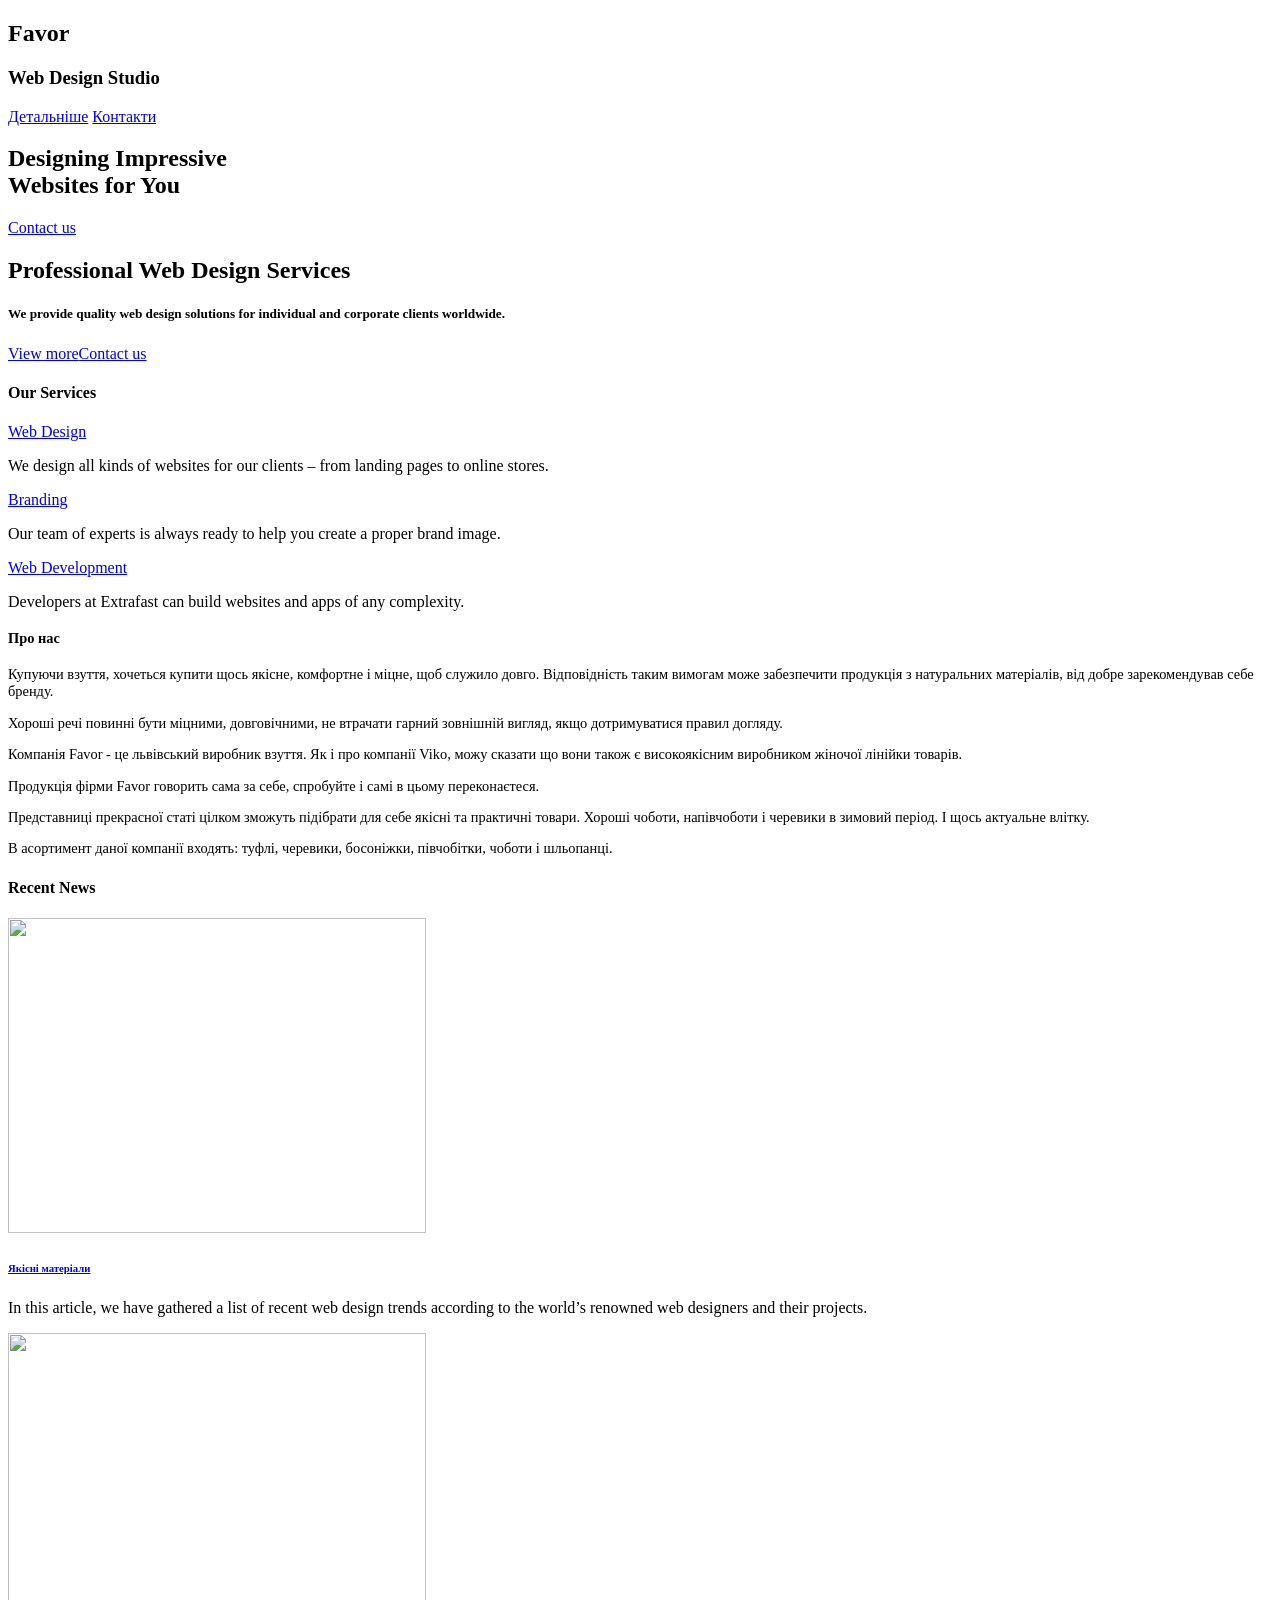
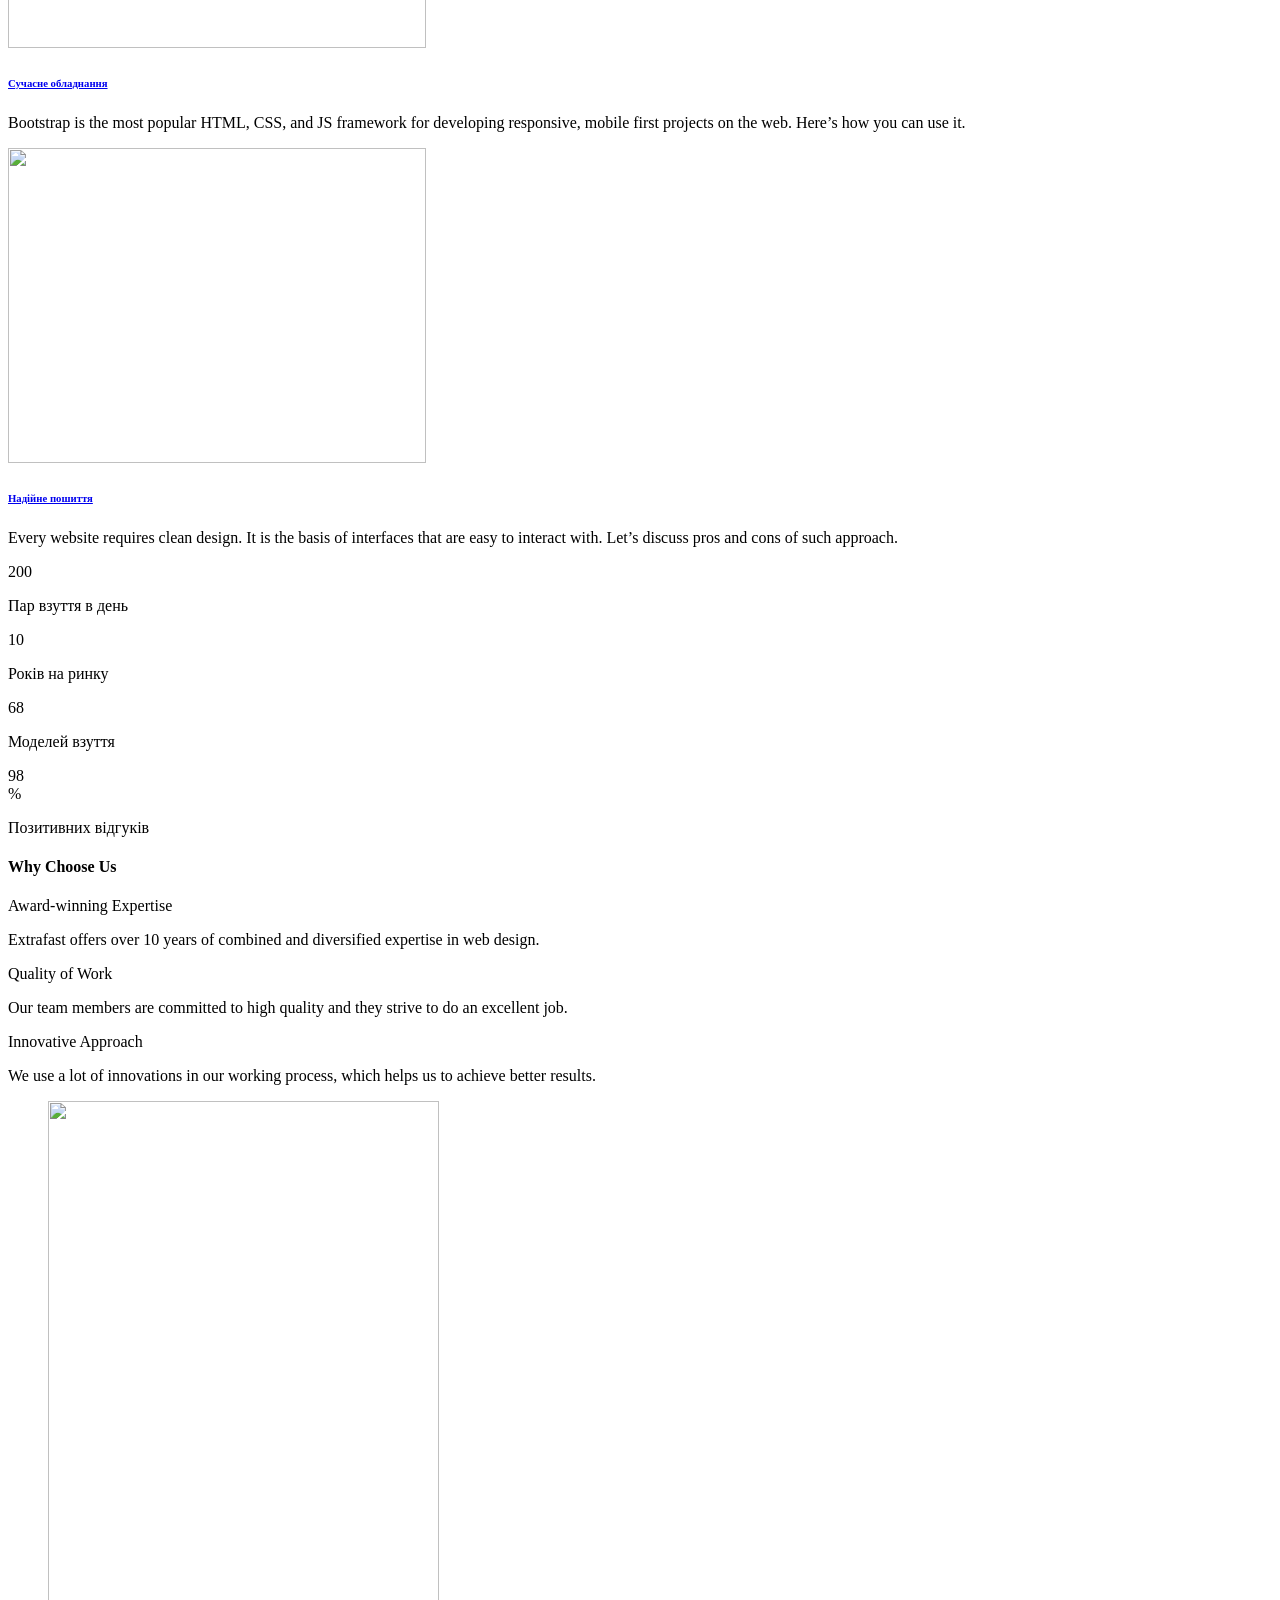
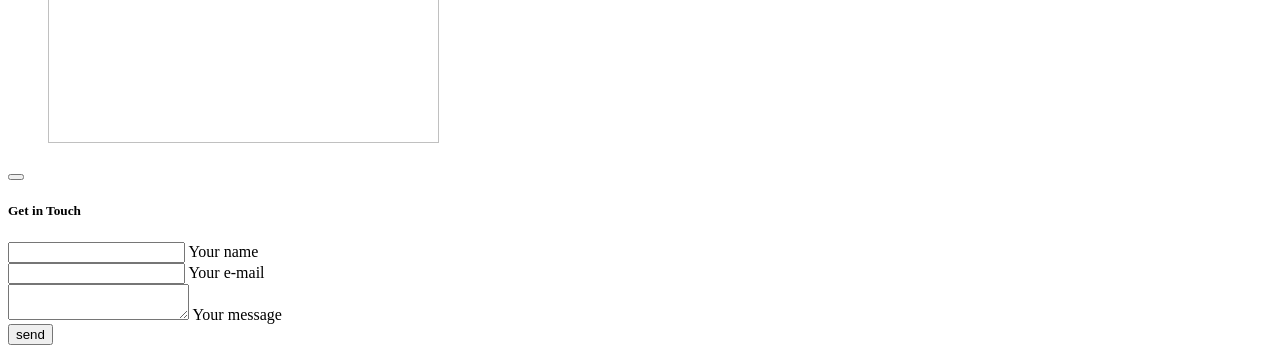
==== commit e6f41078: "footer" ====
--- a/src/main/resources/templates/client/index.html
+++ b/src/main/resources/templates/client/index.html
@@ -56,7 +56,10 @@
                 <div class="container">
                   <h1 data-caption-animate="fadeInUpSmall"><span>Favor</span></h1>
                   <h3 data-caption-animate="fadeInUpSmall" data-caption-delay="200">Web Design Studio</h3>
-                  <div class="group-lg group-middle"><a class="button button-primary" data-caption-animate="fadeInUpSmall" data-caption-delay="350" href="#features" data-custom-scroll-to="features">View more</a><a class="button button-black" data-caption-animate="fadeInUpSmall" data-caption-delay="350" href="#" data-toggle="modal" data-target="#modalLogin">Contact us</a></div>
+                  <div class="group-lg group-middle">
+                    <a class="button button-primary" data-caption-animate="fadeInUpSmall" data-caption-delay="350" href="#about" data-custom-scroll-to="about">Детальніше</a>
+                    <a class="button button-black" data-caption-animate="fadeInUpSmall" data-caption-delay="350" href="/contacts" data-toggle="modal" data-target="#modalLogin">Контакти</a>
+                  </div>
                 </div>
               </div>
             </div>
